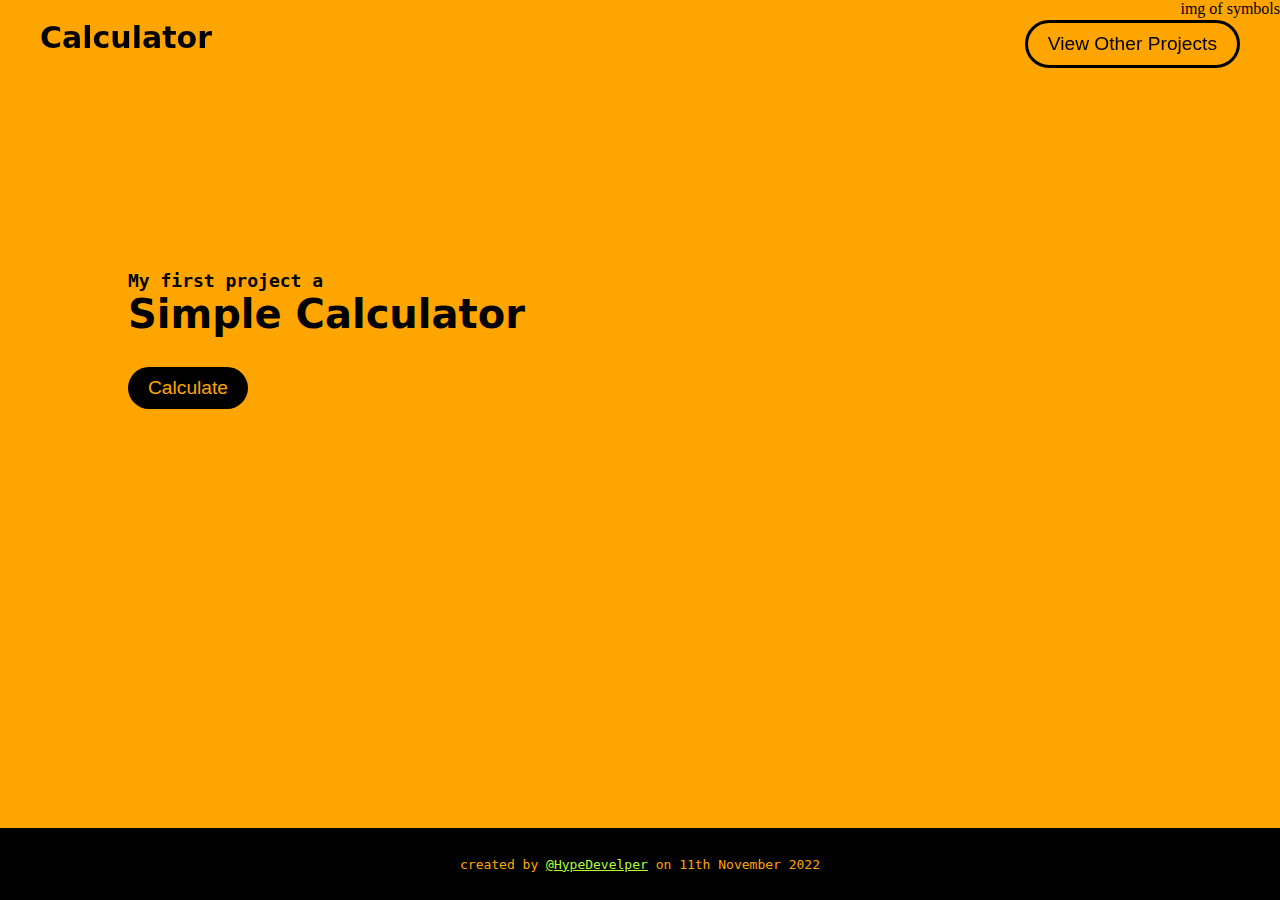
==== index.html @ d4ce2f19 "Add files via upload" ====
<!DOCTYPE html>
<html lang="en">
<head>
    <meta charset="UTF-8">
    <meta http-equiv="X-UA-Compatible" content="IE=edge">
    <meta name="viewport" content="width=device-width, initial-scale=1.0">
    <title>Simple Calculator</title>
    <link rel="stylesheet" href="index.css">
</head>
<body>
    <nav>
        <h1>Calculator</h1>
    <button>View Other Projects</button>
        
    </nav>
    <div class="Header">
     <div class="first">
        <div class="text_Header">
           <p>My first project a</p>
    <h1>Simple Calculator</h1>
     </div>

    <a href="/calculator.html"><button>Calculate</button></a>
     </div>
     <div class="second">
        img of symbols
     </div>
    </div>
    <div class="footer">
        <p>created by <span><a href="">@HypeDevelper</a></span> on 11th November 2022</p>
    </div>
</body>
</html>
---- index.css ----
*{
    margin: 0;
    padding: 0;
    box-sizing: border-box  ;
}
body{
    background: orange;
}
button{
    background: black;
    color: orange;
    padding: 10px 20px;
    border: none;
    border-radius: 1000px;
    font-size: larger;
    cursor: pointer;
}
a{
    cursor: pointer;
}
nav a{
    color: black;
    text-decoration: none;
}
h1{
    font-size: 40px;
    font-size: 800;
    font-family: system-ui, -apple-system, BlinkMacSystemFont, 'Segoe UI', Roboto, Oxygen, Ubuntu, Cantarell, 'Open Sans', 'Helvetica Neue', sans-serif;
}
p{
    font-size: 18px;
    font-family: monospace;
    font-weight: 600;
}
.Header{
    height: 92vh;
    
    display: flex;
    justify-content: space-between;
}
.first{
    padding: 30vh 10vw 0;
}
.text_Header{
    margin-bottom: 30px;
}
.footer{
    background: black;
    height: 8vh;
    color: orange;
    display: flex;
    justify-content: center;
    align-items: center;
    position: fixed;
    width: 100%;
    bottom: 0;
}
.footer p{
    color: inherit;
    font-weight: lighter;
    font-size: medium;
}
.footer span a{
    color: greenyellow;
}

nav{
    position: fixed;
    display: flex;
    justify-content: space-between;
    width: 100%;
    padding: 20px 40px;
}
nav h1{
    font-size: 30px;
}
nav button{
    background: none;
    border: 3px solid black;
    color: black;
    transition: 0.9s ease;
}
nav button:hover{
    background: black;
    border: 3px solid black;
    color: orange;
    transition: 0.9s ease;
}


.box{
    padding-top: 11vh;
    display: flex;
    justify-content: center;
}

.Cal{
    height:fit-content;
    border: 5px solid black;
    width: 350px;
    border-radius: 25px;
    padding: 25px 20px;
}
.display{
    height: calc(430px / 4.5);
    position: relative;
    border: 4px solid black;
    border-radius: 20px;
    display: flex;
    align-items: center;
    justify-content: right;
    padding: 10px;
    overflow: hidden;
    margin-bottom: 18px;
}
.clear{
    background-color: black;
    height: 10px;
    width: 10px;
    position: absolute;
    right: -40px;
    bottom: -60px;
    border-radius: 10000px;
}
.display:hover .clear{
    height: 430px;
    width: 430px;
    transition: 2s;
    right: -50px;
    bottom: -220px;
}
.result{
    font-size: 70px;
    font-weight: 700;
    font-family: monospace;
    letter-spacing: -3px;
    margin: 05px 10px;
    width: fit-content;
}
.bttn{
    border: 4px solid black;
    font-family: monospace;
    height: 55px ;
    width: 55px ;
    background: none;
    padding: 0;
    color: black;
    border-radius: 16px;
    font-size: 25px;
    font-weight: 600;
    position: relative;
    overflow: hidden;
    transition: 0s ease;
}
.bttn p{
    color: inherit;
    transition: 0.2s ease;
}
.buttons{
    display: grid;
    justify-content: center;
    column-gap:15px;
    row-gap: 12px;
    grid-template-areas: "ca di ti su"
                         "se ei ni pl"
                         "fo fi si pl"
                         "on tw th en"
                         "ze ze do en"
    ;
}
.bttn:hover{
    color: orange;

}
.bttn:hover .underlay{
    height: 430px;
    width: 430px;
    transition: 2s;
    right: -50px;
    bottom: -220px;
}
.underlay{
    border-radius: 2000px;
    z-index: -1;
    transition: 0.8s ease;
position: absolute;
height: 20px;
width: 20px;
background: black;
bottom: -15px;
right: -15px;
}
.bttn:nth-child(1){
    grid-area: ca;
    background: black;
    color: orange;
}
.bttn:nth-child(2){
    grid-area: di;
}
.bttn:nth-child(3){
    grid-area: ti;
}
.bttn:nth-child(4){
    grid-area: su;
}

.bttn:nth-child(5){
    grid-area: se;
}
.bttn:nth-child(6){
    grid-area: ei;
}
.bttn:nth-child(7){
    grid-area: ni;
}

.bttn:nth-child(8){
    grid-area: fo;
}
.bttn:nth-child(9){
    grid-area: fi;
}
.bttn:nth-child(10){
    grid-area: si;
}


.bttn:nth-child(11){
    grid-area: on;
}
.bttn:nth-child(12){
    grid-area: tw;
}
.bttn:nth-child(13){
    grid-area: th;
}

.bttn:nth-child(14){
    grid-area: ze;
    width: 100%;
}
.bttn:nth-child(15){
    grid-area: do;
}

.bttn:nth-child(16){
    grid-area: pl;
    height: 100%;
}
.bttn:nth-child(17){
    grid-area: en;
    height: 100%;
    background: black;
    color: orange;
}
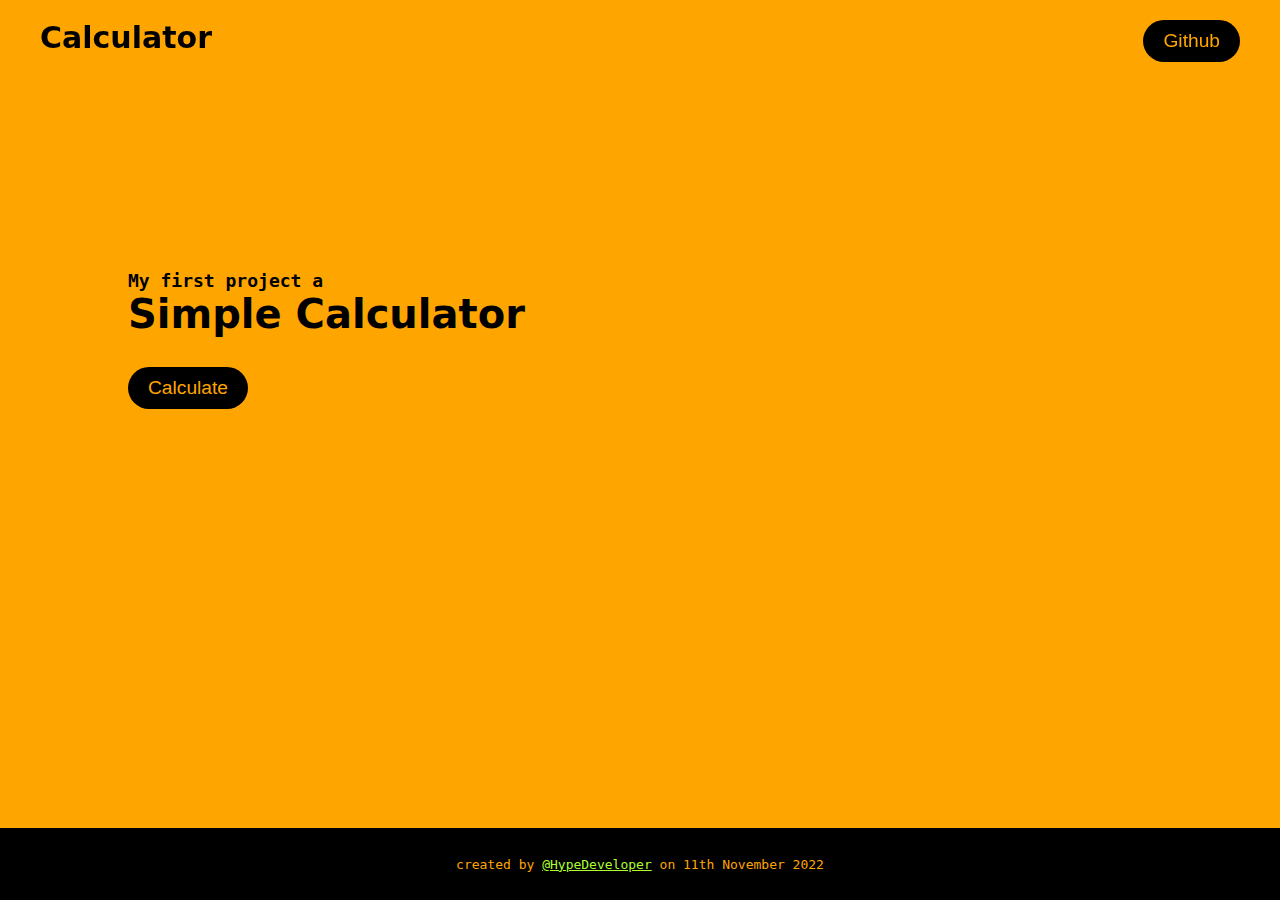
==== commit 16c30651: "responsive update" ====
--- a/index.html
+++ b/index.html
@@ -9,8 +9,10 @@
 </head>
 <body>
     <nav>
-        <h1>Calculator</h1>
-    <button>View Other Projects</button>
+                <a href="/index.html">
+                    <h1>Calculator</h1>
+                </a>
+    <a href="https://www.github.com/HypeDeveloper"></a><button>Github</button></a>
         
     </nav>
     <div class="Header">
@@ -22,12 +24,9 @@
 
     <a href="/calculator.html"><button>Calculate</button></a>
      </div>
-     <div class="second">
-        img of symbols
-     </div>
     </div>
     <div class="footer">
-        <p>created by <span><a href="">@HypeDevelper</a></span> on 11th November 2022</p>
+        <p>created by <span><a href="https://www.github.com/HypeDeveloper">@HypeDeveloper</a></span> on 11th November 2022</p>
     </div>
 </body>
 </html>--- a/index.css
+++ b/index.css
@@ -35,11 +35,13 @@
 .Header{
     height: 92vh;
     
-    display: flex;
-    justify-content: space-between;
+    
 }
 .first{
     padding: 30vh 10vw 0;
+    display: flex;
+    justify-content: center;
+    flex-direction: column;
 }
 .text_Header{
     margin-bottom: 30px;
@@ -54,6 +56,7 @@
     position: fixed;
     width: 100%;
     bottom: 0;
+    text-align: center;
 }
 .footer p{
     color: inherit;
@@ -74,19 +77,9 @@
 nav h1{
     font-size: 30px;
 }
-nav button{
-    background: none;
-    border: 3px solid black;
-    color: black;
-    transition: 0.9s ease;
-}
-nav button:hover{
-    background: black;
-    border: 3px solid black;
-    color: orange;
-    transition: 0.9s ease;
-}
-
+ nav button{
+    color: orange;
+}
 
 .box{
     padding-top: 11vh;
@@ -253,4 +246,36 @@
     height: 100%;
     background: black;
     color: orange;
+}
+
+
+@media screen and (max-width: 500px) {
+    .box{
+
+        padding-top: 19vh;
+        display: flex;
+        justify-content: center;
+        zoom: 90%;
+    }
+}
+@media screen and (max-width: 400px) {
+    .box{
+
+        padding-top: 28vh;
+        display: flex;
+        justify-content: center;
+        zoom: 80%;
+    }
+    .footer{
+    background: black;
+    height: 9vh;
+    color: orange;
+    display: flex;
+    justify-content: center;
+    align-items: center;
+    position: fixed;
+    width: 100%;
+    bottom: 0;
+    text-align: center;
+}
 }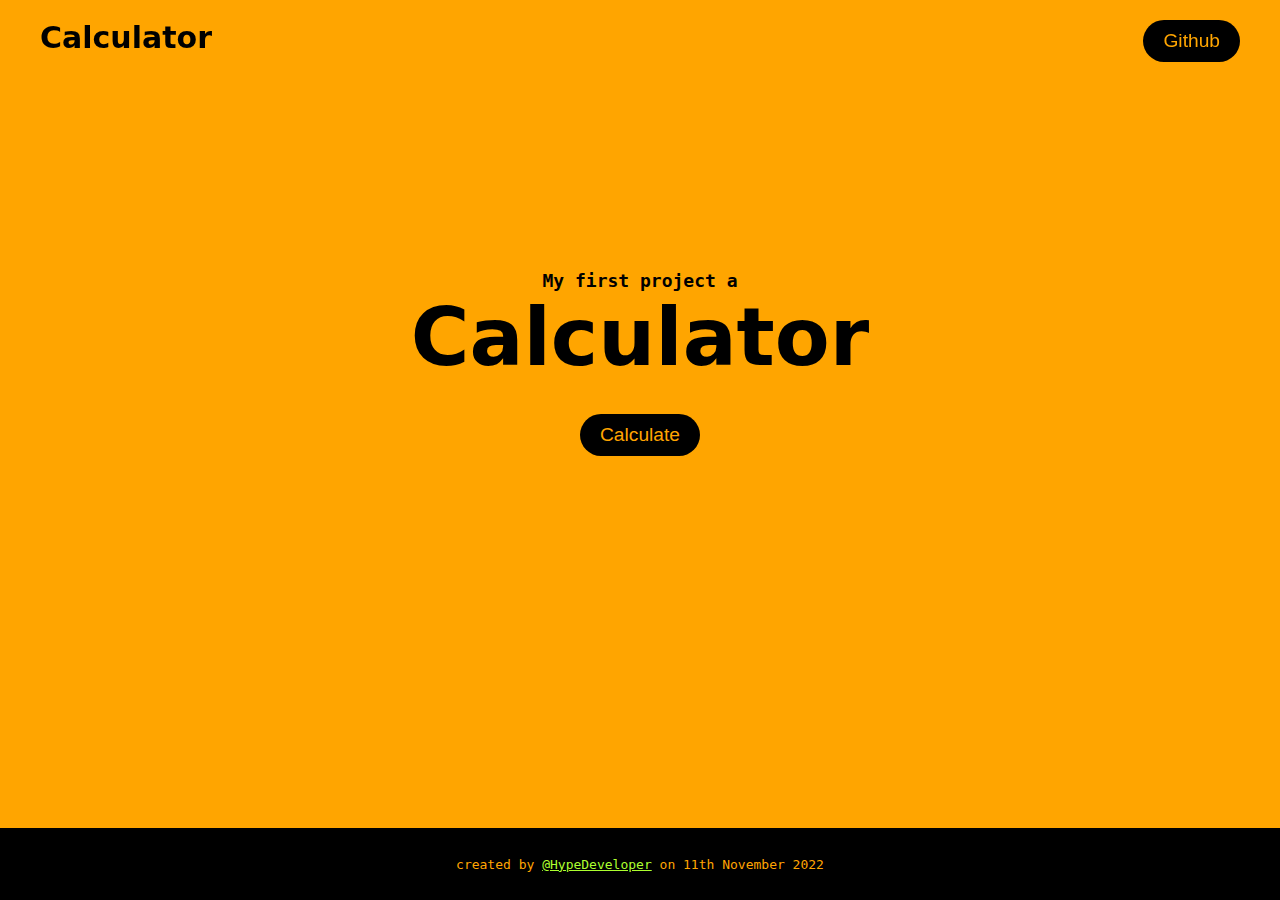
==== commit d772e268: "style update" ====
--- a/index.html
+++ b/index.html
@@ -19,7 +19,7 @@
      <div class="first">
         <div class="text_Header">
            <p>My first project a</p>
-    <h1>Simple Calculator</h1>
+    <h1>Calculator</h1>
      </div>
 
     <a href="/calculator.html"><button>Calculate</button></a>
--- a/index.css
+++ b/index.css
@@ -33,18 +33,23 @@
     font-weight: 600;
 }
 .Header{
-    height: 92vh;
-    
-    
+    /* height: 92vh; */
+    display: flex;
+    justify-content: center;
 }
 .first{
     padding: 30vh 10vw 0;
     display: flex;
     justify-content: center;
+    align-items: center;
     flex-direction: column;
 }
 .text_Header{
     margin-bottom: 30px;
+    display: flex;
+    justify-content: center;
+    align-items: center;
+    flex-direction: column;
 }
 .footer{
     background: black;
@@ -57,6 +62,9 @@
     width: 100%;
     bottom: 0;
     text-align: center;
+}
+.text_Header h1{
+    font-size:5rem;
 }
 .footer p{
     color: inherit;
@@ -257,6 +265,9 @@
         justify-content: center;
         zoom: 90%;
     }
+    .text_Header h1{
+    font-size:3rem;
+}
 }
 @media screen and (max-width: 400px) {
     .box{
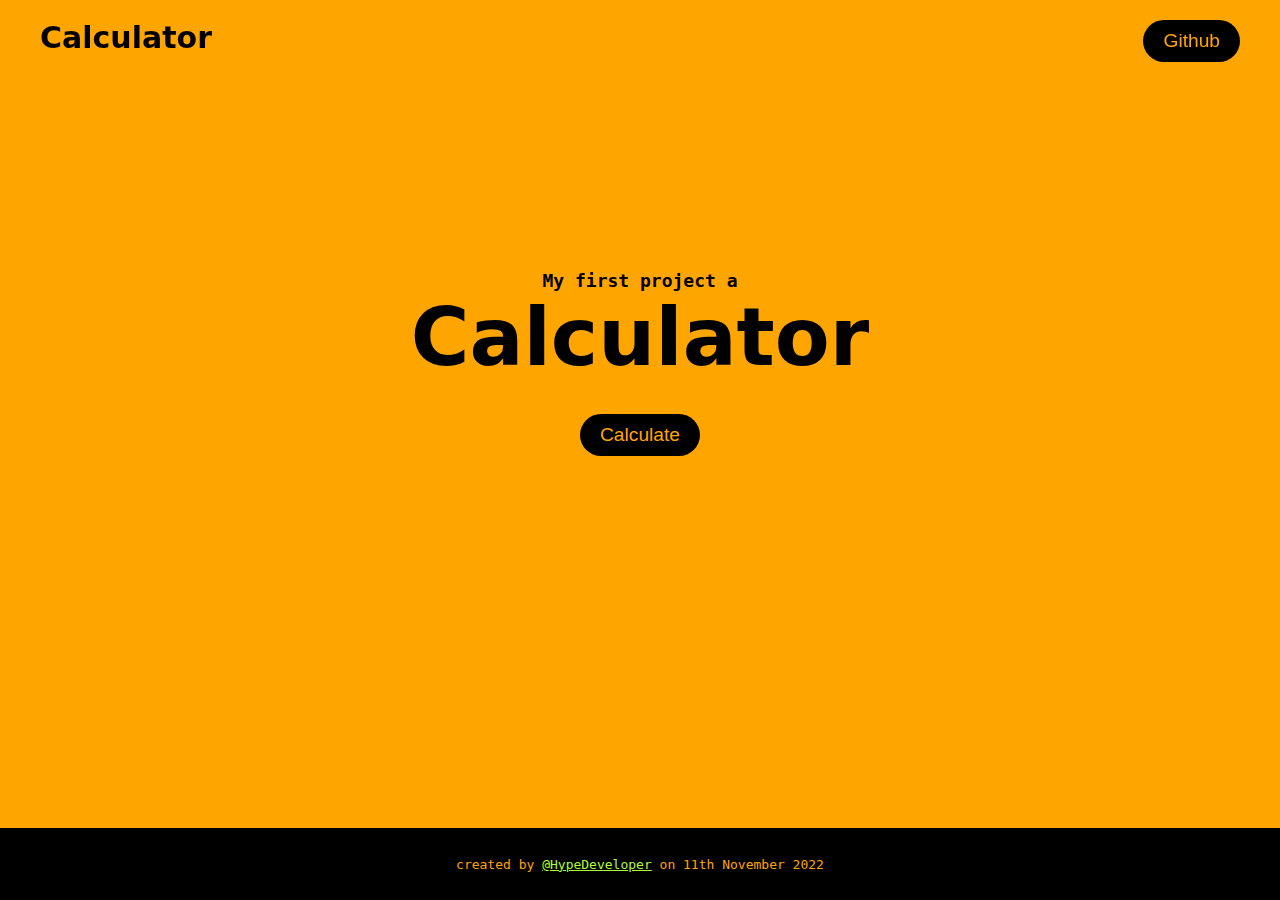
==== commit 71188911: "link update" ====
--- a/index.html
+++ b/index.html
@@ -12,7 +12,7 @@
                 <a href="/index.html">
                     <h1>Calculator</h1>
                 </a>
-    <a href="https://www.github.com/HypeDeveloper"></a><button>Github</button></a>
+    <a href="https://www.github.com/HypeDeveloper"><button>Github</button></a>
         
     </nav>
     <div class="Header">
